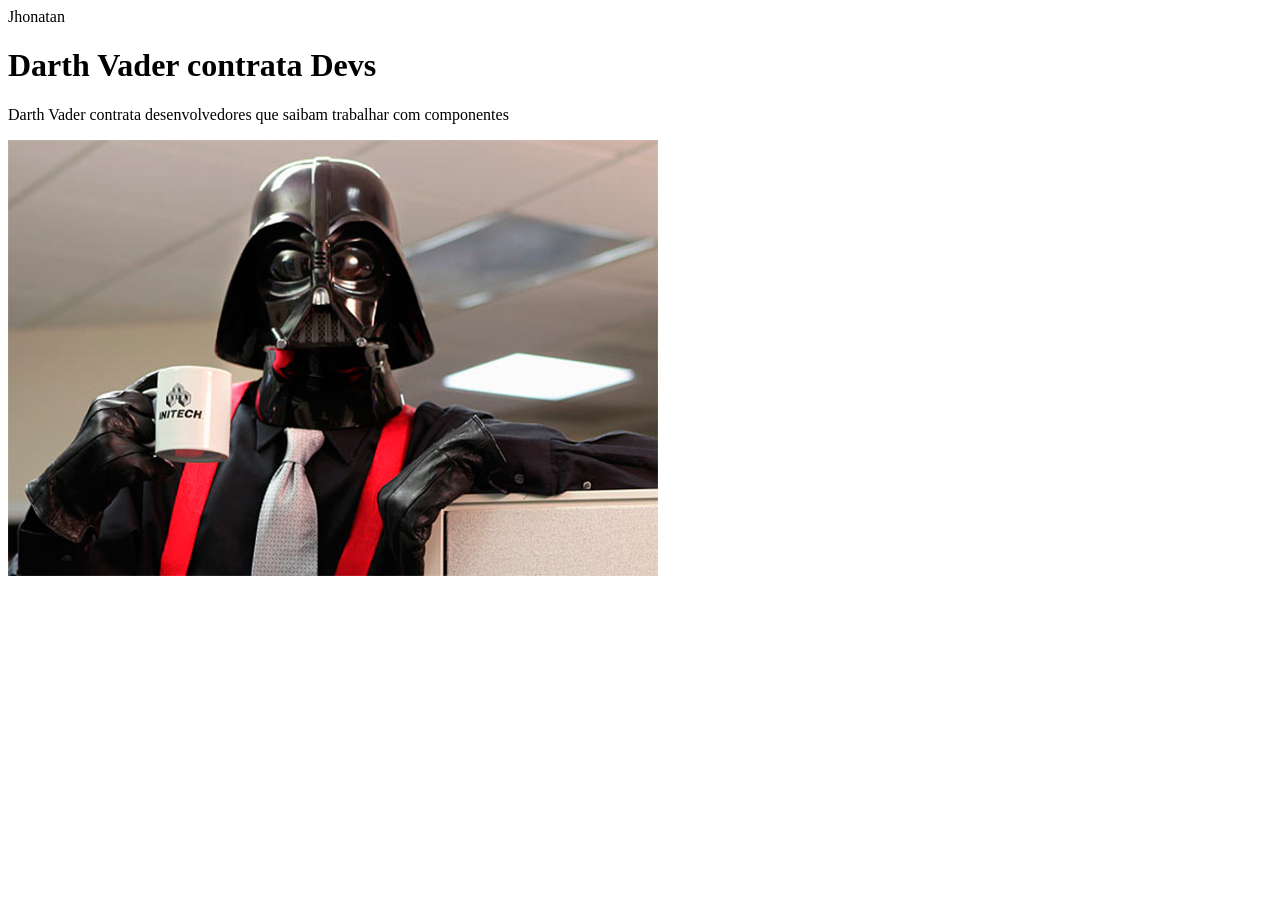
==== 1-Fundamentos de Front-end Componentizados/1-Trabalhando Com WebComponent/1-Fundamentos/desafio 01/index.html @ 79d3f1d1 "O Papel do html" ====
<!DOCTYPE html>
<html lang="pt-br">
<head>
    <meta charset="UTF-8">
    <meta name="viewport" content="width=device-width, initial-scale=1.0">
    <title>Document</title>
</head>
<body>
    <div class="container">
        <div class="card">
                <div class="card_left">
                    <span>Jhonatan</span>
                    <h1>Darth Vader contrata Devs</h1>
                    <p>Darth Vader contrata desenvolvedores que saibam trabalhar
                         com componentes</p>
                </div>
                <div class="card_right">
                    <img src="assets/image.png" alt="Darth Vader">
                </div>
        </div>
    </div>
</body>
</html>
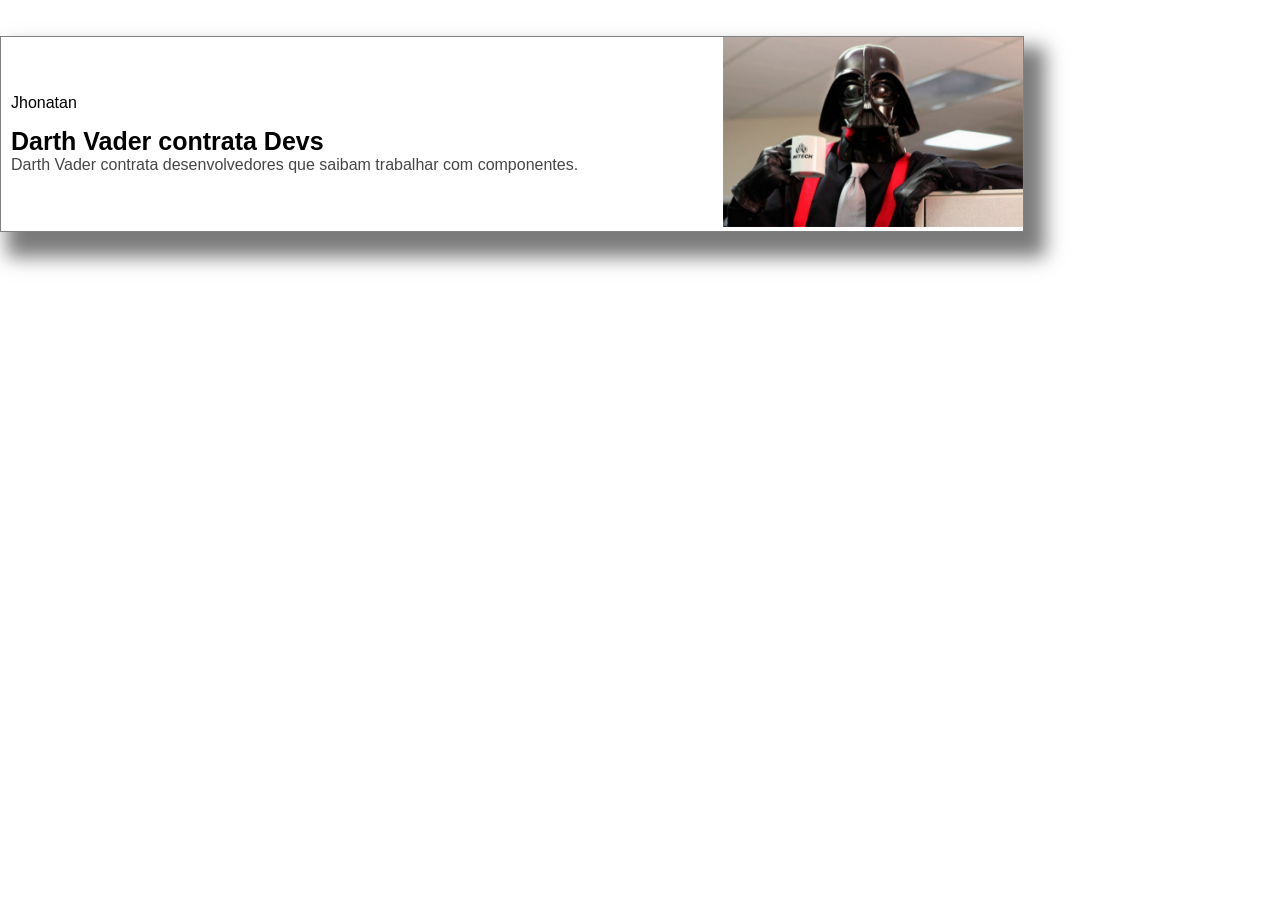
==== commit e333de27: "O papel do CSS" ====
--- a/1-Fundamentos de Front-end Componentizados/1-Trabalhando Com WebComponent/1-Fundamentos/desafio 01/index.html
+++ b/1-Fundamentos de Front-end Componentizados/1-Trabalhando Com WebComponent/1-Fundamentos/desafio 01/index.html
@@ -4,15 +4,17 @@
     <meta charset="UTF-8">
     <meta name="viewport" content="width=device-width, initial-scale=1.0">
     <title>Document</title>
+    <link rel="stylesheet" href="assets/styles/card.css">
 </head>
 <body>
+    <br><br>
     <div class="container">
         <div class="card">
                 <div class="card_left">
                     <span>Jhonatan</span>
-                    <h1>Darth Vader contrata Devs</h1>
+                    <a href="#">Darth Vader contrata Devs</a>
                     <p>Darth Vader contrata desenvolvedores que saibam trabalhar
-                         com componentes</p>
+                         com componentes.</p>
                 </div>
                 <div class="card_right">
                     <img src="assets/image.png" alt="Darth Vader">
--- a/1-Fundamentos de Front-end Componentizados/1-Trabalhando Com WebComponent/1-Fundamentos/desafio 01/assets/styles/card.css
+++ b/1-Fundamentos de Front-end Componentizados/1-Trabalhando Com WebComponent/1-Fundamentos/desafio 01/assets/styles/card.css
@@ -0,0 +1,41 @@
+*{
+    margin: 0;
+    padding: 0;
+    box-sizing: border-box;
+    font-family: 'Segoe UI', sans-serif;
+}
+
+.card{
+    width: 80%;
+    border: 1px solid gray;
+    -webkit-box-shadow: 14px 18px 18px 7px rgba(0,0,0,0.52); 
+box-shadow: 14px 18px 18px 7px rgba(0,0,0,0.52);
+    display: flex;
+    flex-direction: row;
+    justify-content: space-between;
+}
+
+
+.card_left{
+    display: flex;
+    flex-direction: column;
+    justify-content: center;
+    padding-left: 10px;
+}
+
+.card_left > span{
+    font-weight: 500;
+
+}
+.card_left > a{
+    margin-top: 15px;
+    font-size: 25px;
+    color: black;
+    text-decoration: none;
+    font-weight: bold;
+}
+
+.card_left > p{
+    color: rgb(70, 70, 70);
+}
+/*10:53 Css*/
